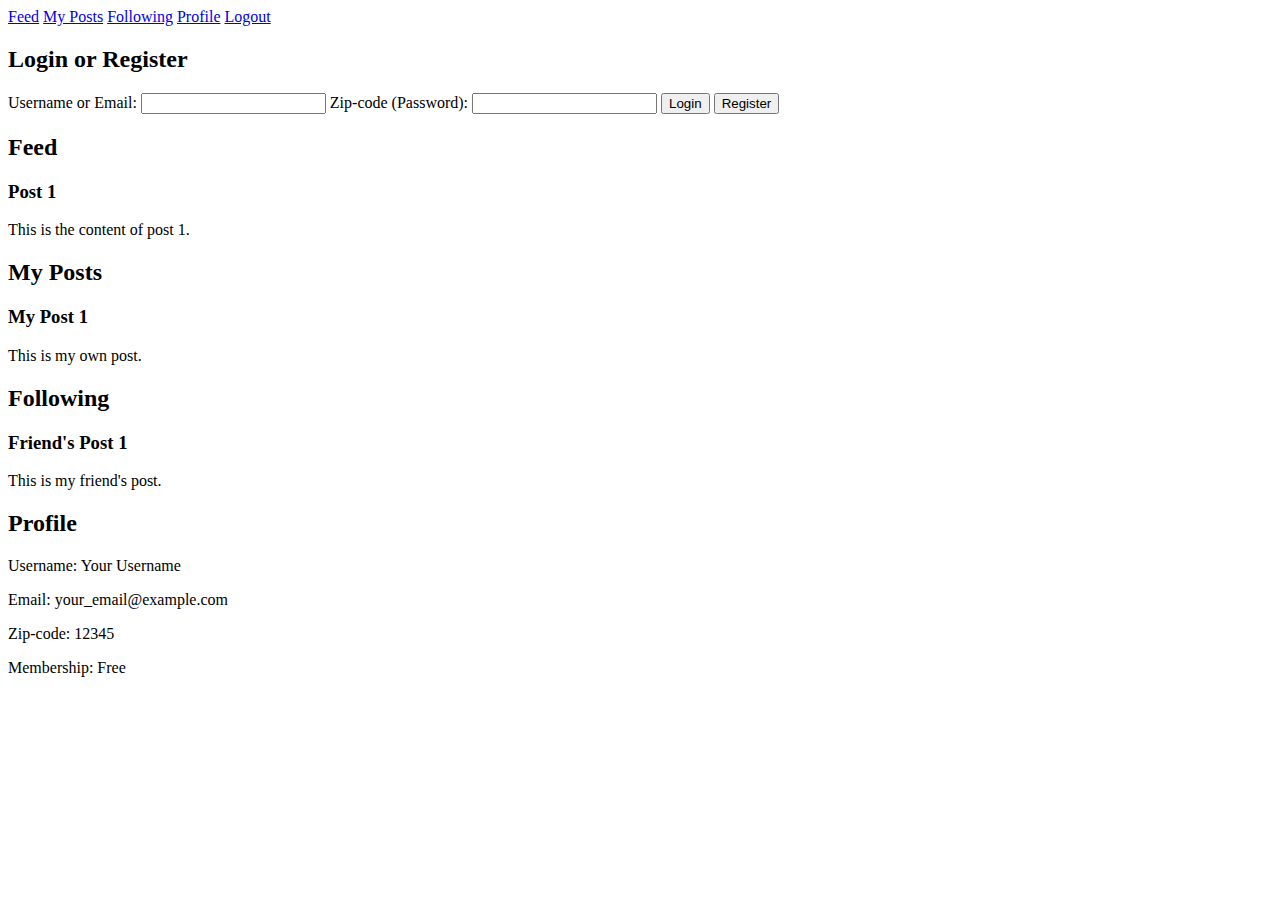
==== front-end-files/index.html @ 4cd9c275 "created post,following and profile section" ====
<!DOCTYPE html>
<html lang="en">
<head>
    <meta charset="UTF-8">
    <meta http-equiv="X-UA-Compatible" content="IE=edge">
    <meta name="viewport" content="width=device-width, initial-scale=1.0">
    <title>My Web App</title>
    <link rel="stylesheet" href="./style.css">

</head>
<body>
    <div id="app">
    <!-- Navigation Bar -->
    <nav>
        <a href="#feed">Feed</a>
        <a href="#my-posts">My Posts</a>
        <a href="#following">Following</a>
        <a href="#profile">Profile</a>
        <a href="#logout">Logout</a>
      </nav>

      <!-- Login/Registration Form -->
    <section id="login-section">
        <h2>Login or Register</h2>
        <form id="login-form">
          <label for="username">Username or Email:</label>
          <input type="text" id="username" required>
  
          <label for="password">Zip-code (Password):</label>
          <input type="password" id="password" required>
  
          <button type="submit">Login</button>
          <button type="button" id="register-btn">Register</button>
        </form>
      </section>

       <!-- Feed Section -->
    <section id="feed" class="hidden">
        <h2>Feed</h2>
        <!-- Placeholder for posts -->
        <div class="feed-item">
          <h3>Post 1</h3>
          <p>This is the content of post 1.</p>
        </div>
        <!-- Add more post items here -->
      </section>

      <!-- My Posts Section -->
    <section id="my-posts" class="hidden">
        <h2>My Posts</h2>
        <!-- Placeholder for user's posts -->
        <div class="my-posts-item">
          <h3>My Post 1</h3>
          <p>This is my own post.</p>
        </div>
        <!-- Add more user's post items here -->
      </section>

      <!-- Following Section -->
    <section id="following" class="hidden">
        <h2>Following</h2>
        <!-- Placeholder for followed friends' posts -->
        <div class="following-item">
          <h3>Friend's Post 1</h3>
          <p>This is my friend's post.</p>
        </div>
        <!-- Add more followed friends' post items here -->
      </section>

      <!-- Profile Section -->
    <section id="profile" class="hidden">
        <h2>Profile</h2>
        <p>Username: Your Username</p>
        <p>Email: your_email@example.com</p>
        <p>Zip-code: 12345</p>
        <p>Membership: Free</p>
      </section>
  

    </div>

    <script src="./index.js"></script>
</body>
</html>
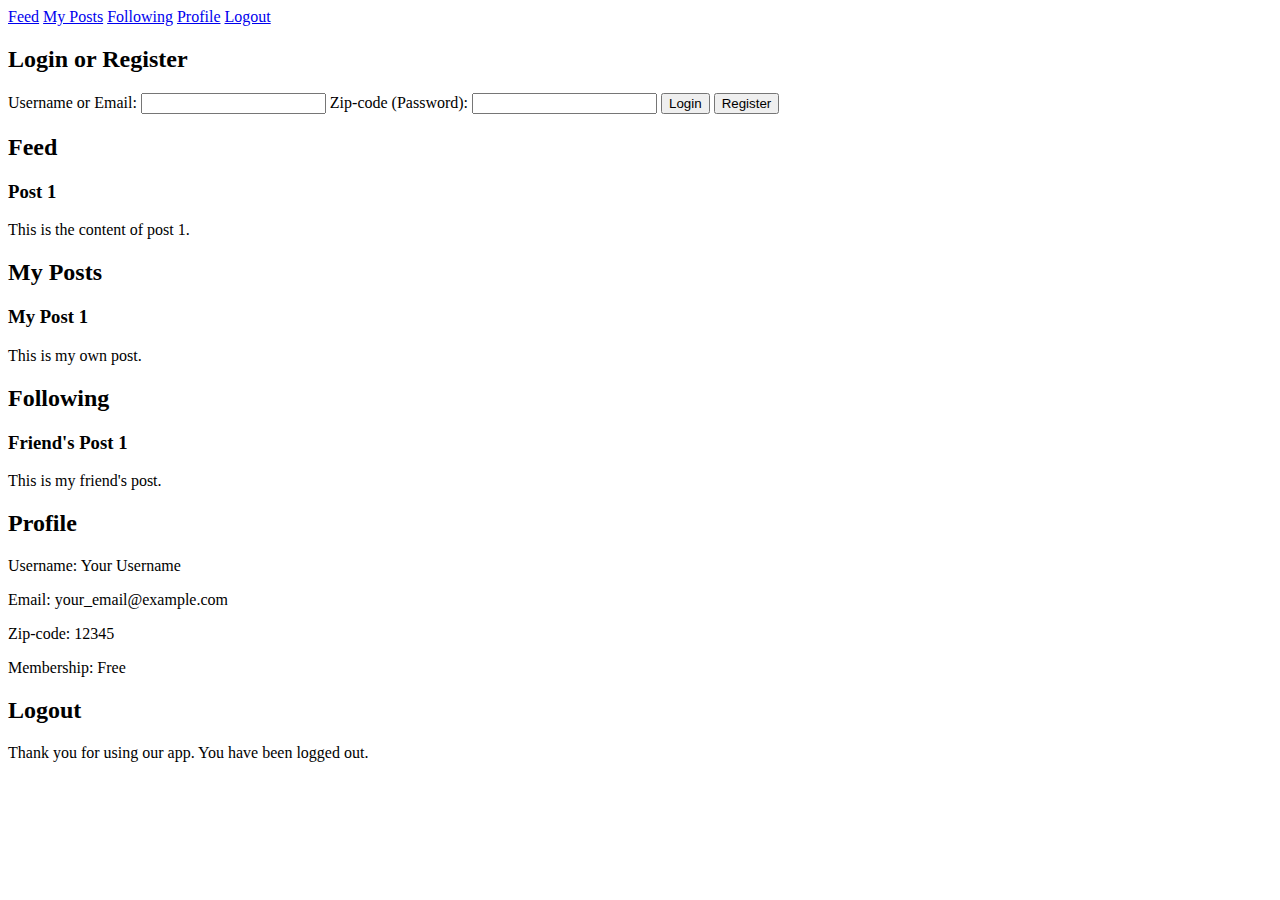
==== commit 9494def5: "created logout section" ====
--- a/front-end-files/index.html
+++ b/front-end-files/index.html
@@ -75,6 +75,12 @@
         <p>Zip-code: 12345</p>
         <p>Membership: Free</p>
       </section>
+
+      <!-- Logout Section -->
+    <section id="logout" class="hidden">
+        <h2>Logout</h2>
+        <p>Thank you for using our app. You have been logged out.</p>
+      </section>
   
 
     </div>
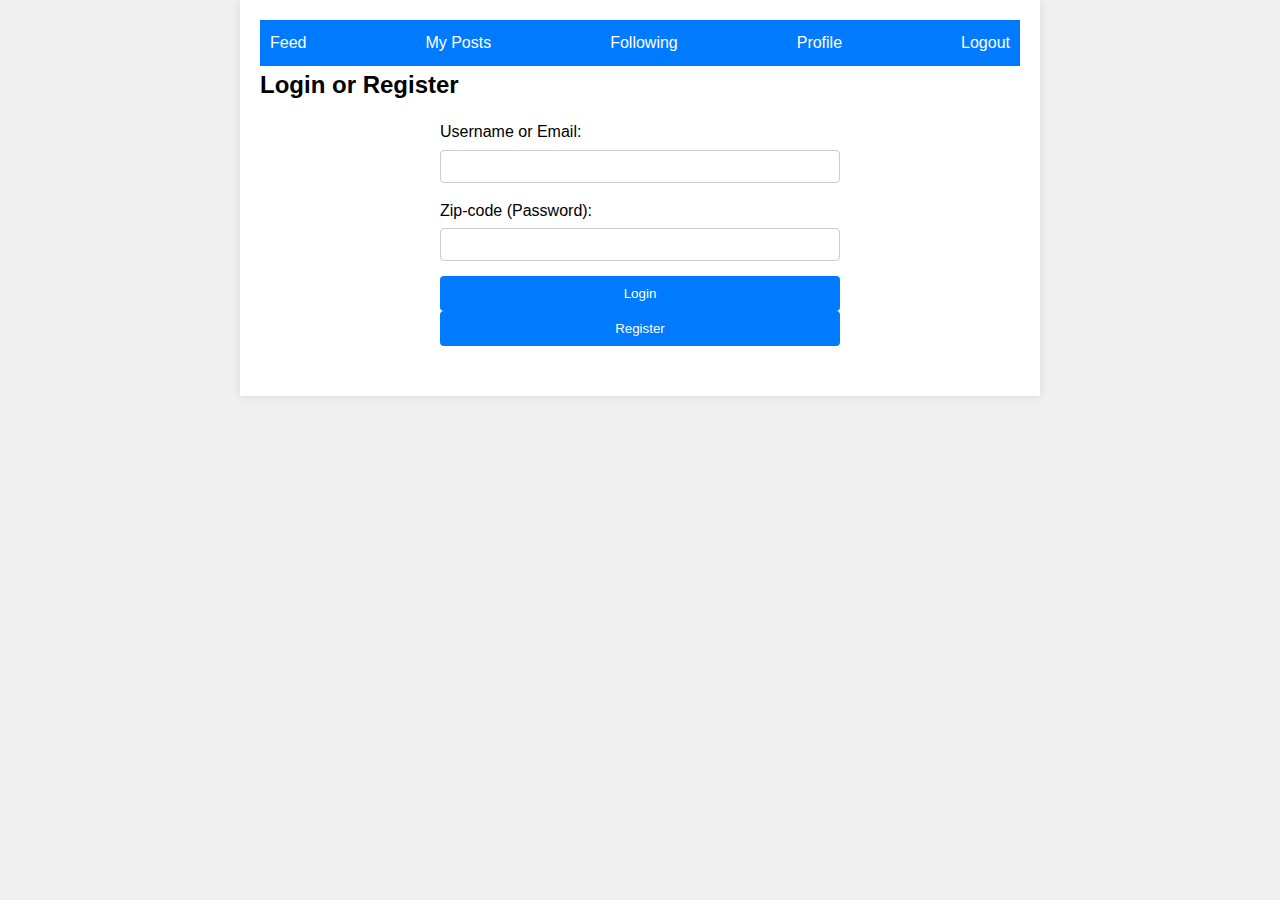
==== commit 3b94ffb3: "added premium membership button" ====
--- a/front-end-files/index.html
+++ b/front-end-files/index.html
@@ -85,6 +85,10 @@
 
     </div>
 
+    <!-- Premium Membership Button (Replace with your actual implementation) -->
+    <button id="premium-btn" class="hidden">Upgrade to Premium</button>
+
+
     <script src="./index.js"></script>
 </body>
 </html>--- a/front-end-files/style.css
+++ b/front-end-files/style.css
@@ -0,0 +1,101 @@
+/* Reset default styles */
+* {
+    margin: 0;
+    padding: 0;
+    box-sizing: border-box;
+  }
+  
+  body {
+    font-family: Arial, sans-serif;
+    background-color: #f0f0f0;
+    line-height: 1.6;
+  }
+  
+  #app {
+    max-width: 800px;
+    margin: 0 auto;
+    padding: 20px;
+    background-color: #ffffff;
+    box-shadow: 0 0 10px rgba(0, 0, 0, 0.1);
+  }
+  
+  nav {
+    display: flex;
+    justify-content: space-between;
+    align-items: center;
+    padding: 10px;
+    background-color: #007bff;
+    color: #ffffff;
+  }
+  
+  nav a {
+    color: #ffffff;
+    text-decoration: none;
+    margin-right: 15px;
+  }
+  
+  nav a:last-child {
+    margin-right: 0;
+  }
+  
+  section {
+    margin-bottom: 30px;
+  }
+  
+  h2 {
+    margin-bottom: 15px;
+  }
+  
+  h3 {
+    font-size: 1.2rem;
+  }
+  
+  p {
+    margin-bottom: 10px;
+  }
+  
+  form {
+    display: flex;
+    flex-direction: column;
+    max-width: 400px;
+    margin: 0 auto;
+  }
+  
+  label {
+    margin-bottom: 5px;
+  }
+  
+  input[type="text"],
+  input[type="password"] {
+    padding: 8px;
+    margin-bottom: 15px;
+    border: 1px solid #ccc;
+    border-radius: 4px;
+  }
+  
+  button {
+    padding: 10px 15px;
+    background-color: #007bff;
+    color: #ffffff;
+    border: none;
+    border-radius: 4px;
+    cursor: pointer;
+  }
+  
+  button:hover {
+    background-color: #0056b3;
+  }
+  
+  .feed-item,
+  .my-posts-item,
+  .following-item {
+    padding: 10px;
+    border: 1px solid #ccc;
+    border-radius: 4px;
+    margin-bottom: 15px;
+  }
+  
+  .hidden {
+    display: none;
+  }
+  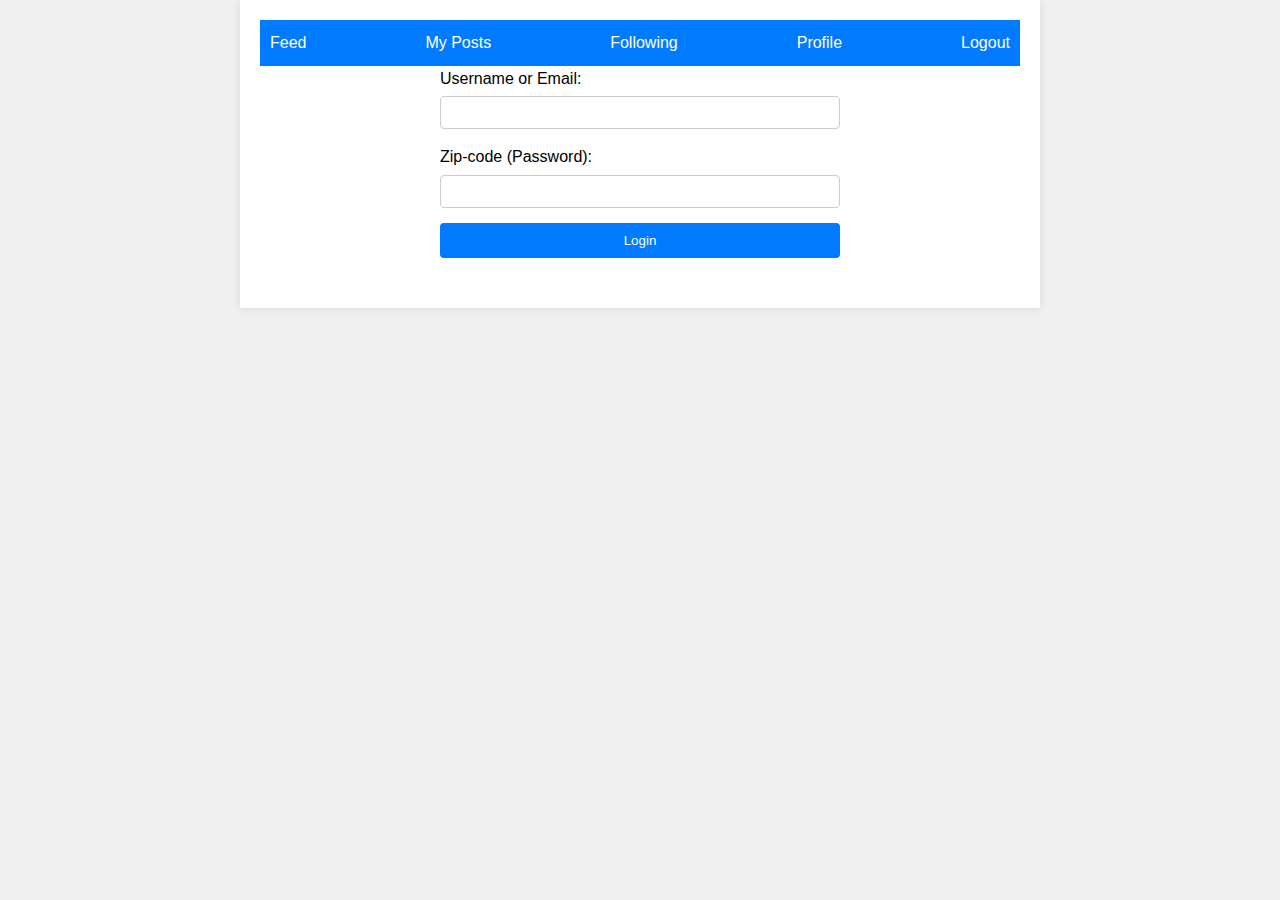
==== commit 29589c03: "commented some code" ====
--- a/front-end-files/index.html
+++ b/front-end-files/index.html
@@ -4,91 +4,96 @@
     <meta charset="UTF-8">
     <meta http-equiv="X-UA-Compatible" content="IE=edge">
     <meta name="viewport" content="width=device-width, initial-scale=1.0">
-    <title>My Web App</title>
+    <title>A Social Platform</title>
     <link rel="stylesheet" href="./style.css">
 
 </head>
 <body>
-    <div id="app">
+  <div id="app">
     <!-- Navigation Bar -->
-    <nav>
-        <a href="#feed">Feed</a>
-        <a href="#my-posts">My Posts</a>
-        <a href="#following">Following</a>
-        <a href="#profile">Profile</a>
-        <a href="#logout">Logout</a>
-      </nav>
+  <nav>
+    <a href="#feed">Feed</a>
+    <a href="#my-posts">My Posts</a>
+    <a href="#following">Following</a>
+    <a href="#profile">Profile</a>
+    <a href="#logout">Logout</a>
+  </nav>
 
-      <!-- Login/Registration Form -->
-    <section id="login-section">
-        <h2>Login or Register</h2>
-        <form id="login-form">
-          <label for="username">Username or Email:</label>
-          <input type="text" id="username" required>
+    <!-- Login/Registration Form -->
+  <section id="login-section">
+    <!-- <h2>Login or Register</h2> -->
+    <form id="login-form">
+      <label for="username">Username or Email:</label>
+      <input type="text" id="username" required>
+      <label for="password">Zip-code (Password):</label>
+      <input type="password" id="password" required>
+      <button type="submit">Login</button>
+      <!-- <button type="button" id="register-btn">Register</button> -->
+    </form>
+  </section>
+
+          <!-- Feed Section -->
+  <section id="feed" class="hidden">
+  <h2>Feed</h2>
+  <!-- Placeholder for posts -->
+  <div class="feed-item">
+    <h3>Post 1</h3>
+    <p>This is the content of post 1.</p>
+    <button class="block-button">Block This Post</button> <!-- Add Block Button -->
+  </div>
   
-          <label for="password">Zip-code (Password):</label>
-          <input type="password" id="password" required>
-  
-          <button type="submit">Login</button>
-          <button type="button" id="register-btn">Register</button>
-        </form>
-      </section>
-
-       <!-- Feed Section -->
-    <section id="feed" class="hidden">
-        <h2>Feed</h2>
-        <!-- Placeholder for posts -->
-        <div class="feed-item">
-          <h3>Post 1</h3>
-          <p>This is the content of post 1.</p>
-        </div>
-        <!-- Add more post items here -->
-      </section>
+  </section>
+  <section id="block-section" class="hidden">
+    <h2>Block Post or User</h2>
+    <button id="block-post-button">Block This Post</button>
+    <button id="block-user-button">Block This User</button>
+  </section>
 
       <!-- My Posts Section -->
-    <section id="my-posts" class="hidden">
-        <h2>My Posts</h2>
-        <!-- Placeholder for user's posts -->
-        <div class="my-posts-item">
-          <h3>My Post 1</h3>
-          <p>This is my own post.</p>
-        </div>
-        <!-- Add more user's post items here -->
-      </section>
+  <section id="my-posts" class="hidden">
+    <h2>My Posts</h2>
+    <!-- Placeholder for user's posts -->
+    <div class="my-posts-item">
+      <h3>My Post 1</h3>
+      <p>This is my own post.</p>
+    </div>
+  </section>
 
-      <!-- Following Section -->
-    <section id="following" class="hidden">
-        <h2>Following</h2>
-        <!-- Placeholder for followed friends' posts -->
-        <div class="following-item">
-          <h3>Friend's Post 1</h3>
-          <p>This is my friend's post.</p>
-        </div>
-        <!-- Add more followed friends' post items here -->
-      </section>
+       <!-- Following Section -->
+  <section id="following" class="hidden">
+  <h2>Following</h2>
+  <!-- Placeholder for followed friends' posts -->
+  <div class="following-item">
+    <h3>Friend's Post 1</h3>
+    <p>This is my friend's post.</p>
+    <button class="block-button">Block This Post</button> <!-- Add Block Button -->
+  </div>
+  </section>
 
-      <!-- Profile Section -->
-    <section id="profile" class="hidden">
-        <h2>Profile</h2>
-        <p>Username: Your Username</p>
-        <p>Email: your_email@example.com</p>
-        <p>Zip-code: 12345</p>
-        <p>Membership: Free</p>
-      </section>
+      
+    <!-- Profile Section -->
+  <section id="profile" class="hidden">
+      <h2>Profile</h2>
+      <p id="username">Username: Your Username</p>
+      <p id="email">Email: your_email@example.com</p>
+      <p id="zipcode">Zip-code: 12345</p>
+      <p id="membership">Membership: Free</p>
+  </section>
+
 
       <!-- Logout Section -->
-    <section id="logout" class="hidden">
+  <section id="logout" class="hidden">
         <h2>Logout</h2>
         <p>Thank you for using our app. You have been logged out.</p>
-      </section>
+  </section>
   
 
     </div>
 
     <!-- Premium Membership Button (Replace with your actual implementation) -->
-    <button id="premium-btn" class="hidden">Upgrade to Premium</button>
+  <button id="premium-btn" class="hidden">Upgrade to Premium</button>
 
 
-    <script src="./index.js"></script>
+<script src="./index.js"></script>
 </body>
 </html>--- a/front-end-files/style.css
+++ b/front-end-files/style.css
@@ -1,101 +1,149 @@
 /* Reset default styles */
 * {
-    margin: 0;
-    padding: 0;
-    box-sizing: border-box;
-  }
-  
-  body {
-    font-family: Arial, sans-serif;
-    background-color: #f0f0f0;
-    line-height: 1.6;
-  }
-  
-  #app {
-    max-width: 800px;
-    margin: 0 auto;
-    padding: 20px;
-    background-color: #ffffff;
-    box-shadow: 0 0 10px rgba(0, 0, 0, 0.1);
-  }
-  
-  nav {
-    display: flex;
-    justify-content: space-between;
-    align-items: center;
-    padding: 10px;
-    background-color: #007bff;
-    color: #ffffff;
-  }
-  
-  nav a {
-    color: #ffffff;
-    text-decoration: none;
-    margin-right: 15px;
-  }
-  
-  nav a:last-child {
-    margin-right: 0;
-  }
-  
-  section {
-    margin-bottom: 30px;
-  }
-  
-  h2 {
-    margin-bottom: 15px;
-  }
-  
-  h3 {
-    font-size: 1.2rem;
-  }
-  
-  p {
-    margin-bottom: 10px;
-  }
-  
-  form {
-    display: flex;
-    flex-direction: column;
-    max-width: 400px;
-    margin: 0 auto;
-  }
-  
-  label {
-    margin-bottom: 5px;
-  }
-  
-  input[type="text"],
-  input[type="password"] {
-    padding: 8px;
-    margin-bottom: 15px;
-    border: 1px solid #ccc;
-    border-radius: 4px;
-  }
-  
-  button {
-    padding: 10px 15px;
-    background-color: #007bff;
-    color: #ffffff;
-    border: none;
-    border-radius: 4px;
-    cursor: pointer;
-  }
-  
-  button:hover {
-    background-color: #0056b3;
-  }
-  
-  .feed-item,
-  .my-posts-item,
-  .following-item {
-    padding: 10px;
-    border: 1px solid #ccc;
-    border-radius: 4px;
-    margin-bottom: 15px;
-  }
-  
-  .hidden {
-    display: none;
-  }
-  +  margin: 0;
+  padding: 0;
+  box-sizing: border-box;
+}
+
+body {
+  font-family: Arial, sans-serif;
+  background-color: #f0f0f0;
+  line-height: 1.6;
+}
+
+#app {
+  max-width: 800px;
+  margin: 0 auto;
+  padding: 20px;
+  background-color: #ffffff;
+  box-shadow: 0 0 10px rgba(0, 0, 0, 0.1);
+}
+
+nav {
+  display: flex;
+  justify-content: space-between;
+  align-items: center;
+  padding: 10px;
+  background-color: #007bff;
+  color: #ffffff;
+}
+
+nav a {
+  color: #ffffff;
+  text-decoration: none;
+  margin-right: 15px;
+}
+
+nav a:last-child {
+  margin-right: 0;
+}
+
+section {
+  margin-bottom: 30px;
+}
+
+h2 {
+  margin-bottom: 15px;
+}
+
+h3 {
+  font-size: 1.2rem;
+}
+
+p {
+  margin-bottom: 10px;
+}
+
+form {
+  display: flex;
+  flex-direction: column;
+  max-width: 400px;
+  margin: 0 auto;
+}
+
+label {
+  margin-bottom: 5px;
+}
+
+input[type="text"],
+input[type="password"] {
+  padding: 8px;
+  margin-bottom: 15px;
+  border: 1px solid #ccc;
+  border-radius: 4px;
+}
+
+button {
+  padding: 10px 15px;
+  background-color: #007bff;
+  color: #ffffff;
+  border: none;
+  border-radius: 4px;
+  cursor: pointer;
+}
+
+button:hover {
+  background-color: #0056b3;
+}
+
+.feed-item,
+.my-posts-item,
+.following-item {
+  padding: 10px;
+  border: 1px solid #ccc;
+  border-radius: 4px;
+  margin-bottom: 15px;
+}
+
+.hidden {
+  display: none;
+}
+
+#premium-btn {
+  margin-top: 15px;
+  padding: 10px 15px;
+  background-color: #28a745;
+  color: #ffffff;
+  border: none;
+  border-radius: 4px;
+  cursor: pointer;
+  font-size: 16px;
+  font-weight: bold;
+  box-shadow: 0 2px 4px rgba(0, 0, 0, 0.2);
+}
+
+#premium-btn:hover {
+  background-color: #218838;
+}
+
+/* Additional Styling for better button appearance */
+#premium-btn.hidden {
+  display: none;
+}
+
+/* Center the Premium Button */
+#premium-btn {
+  display: block;
+  margin: 0 auto;
+}
+
+/* Styling for blocking buttons */
+#block-section {
+  margin-bottom: 30px;
+}
+
+#block-post-button,
+#block-user-button {
+  padding: 8px 15px;
+  margin-right: 10px;
+  background-color: #dc3545;
+  color: #ffffff;
+  border: none;
+  border-radius: 4px;
+  cursor: pointer;
+}
+
+#block-post-button:hover,
+#block-user-button:hover {
+  background-color: #c82333;
+}
